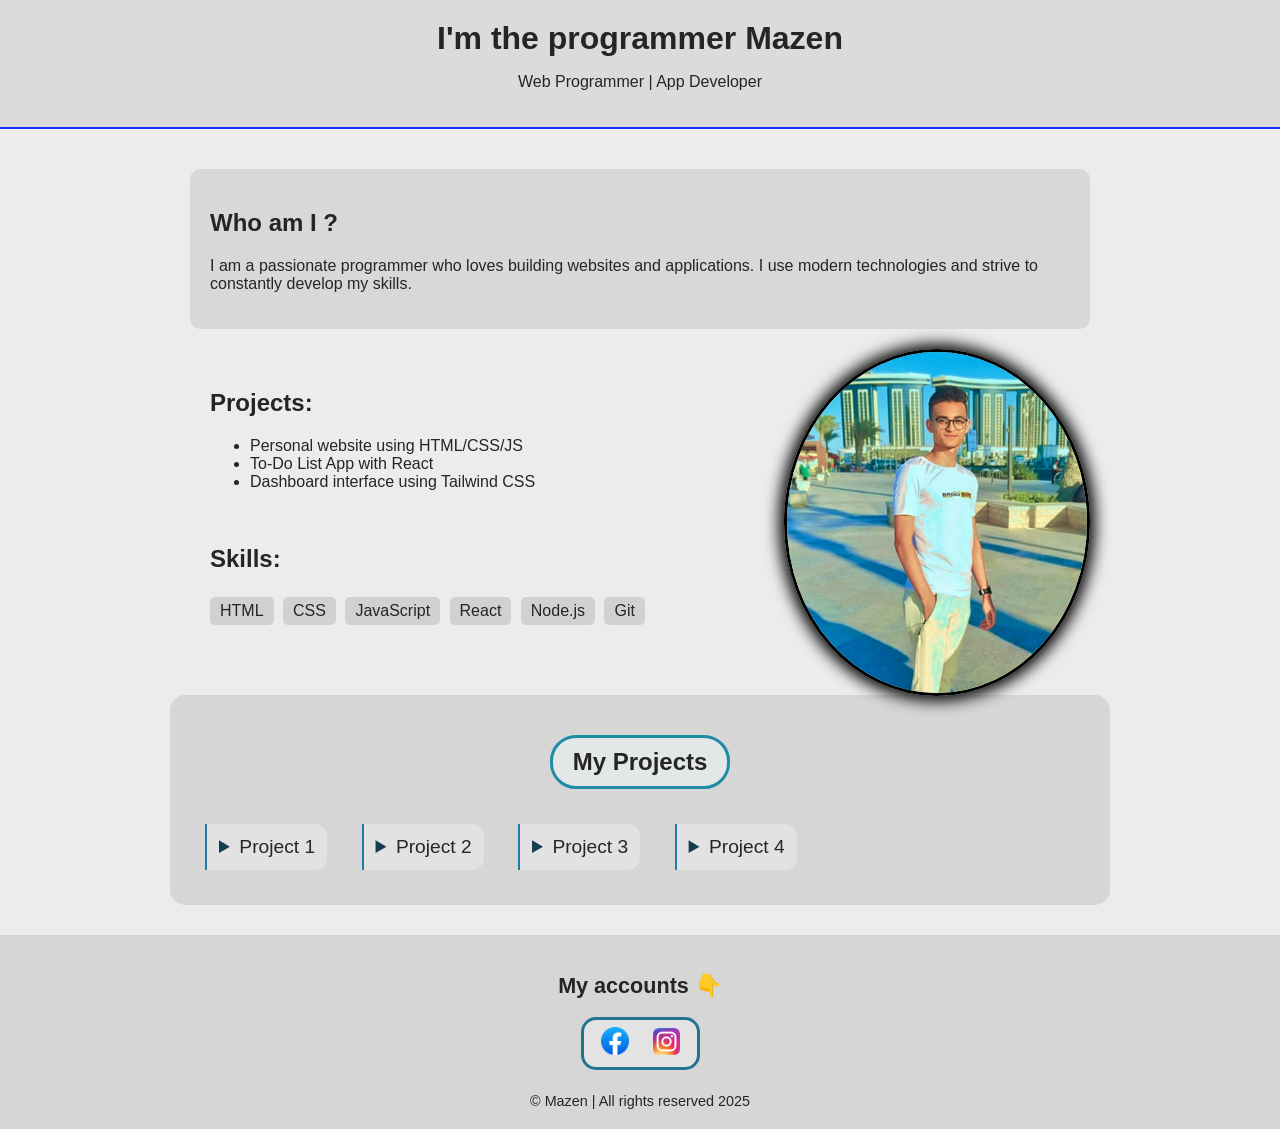
==== my_page.html @ e2db7541 "Add files via upload" ====
<!DOCTYPE html>
<html lang="ar" dir="ltr">

<head>
    <meta charset="UTF-8">
    <meta name="viewport" content="width=device-width, initial-scale=1.0">
    <title>Eng\ Mazen</title>
    <link rel="icon" href="images/pngtree-computer-coding-flat-icon-png-image_3962716.png">
    <link rel="stylesheet" href="CSS/my_page.css">
    
    <style>
    </style>
    
</head>

<body>

    <header>
        <h1>I'm the programmer Mazen</h1>
        <p>Web Programmer | App Developer</p>
    </header>

    <section>

        <div class="about">
            <h2>Who am I ?</h2>
            <p>I am a passionate programmer who loves building websites and applications. I use modern technologies and strive to constantly develop my skills.</p>
        </div>
        

        <img class="image" src="images/IMG_20250701_020953.jpg" draggable="false">


        <div class="Projects">
            <h2>Projects:</h2>
            <ul>
                <li>Personal website using HTML/CSS/JS</li>
                <li>To-Do List App with React</li>
                <li>Dashboard interface using Tailwind CSS</li>
            </ul>
            <br>
            <div class="skills">
                <h2>Skills:</h2>
                <span class="tag">HTML</span>
                <span class="tag">CSS</span>
                <span class="tag">JavaScript</span>
                <span class="tag">React</span>
                <span class="tag">Node.js</span>
                <span class="tag">Git</span>
            </div>
        </div>
    </section>

    <section class="my_projects">
            <h2><border>My Projects</border></h2>
        <div>
            <details>
                <summary>Project 1</summary>
                <a href="https://nourhan338.github.io/page/" target="_blank"><p>The project is a page ofr his teacher.</p></a>
            </details>

            <details>
                <summary>Project 2</summary>
            </details>

            <details>
                <summary>Project 3</summary>
            </details>

            <details>
                <summary>Project 4</summary>
            </details>
        </div>
    
    </section>

    <footer>
        <div class="social">
            <h2>My accounts ​👇​</h2>
            <border style="border: 3px solid #217495; padding: 7px; border-radius: 15px;">
                <a href="https://www.facebook.com/share/15SWDJxvJr/" target="_blank"><img
                        src="images/2021_Facebook_icon.svg.webp" width="28px" draggable="false"></a>
                <a href="https://www.instagram.com/mazenmohamed7200?igsh=MTI1a2ptMGh0N2RiYw==" target="_blank"><img
                        src="images/Instagram_icon.png.webp" width="27px" draggable="false"></a>
            </border>
        </div>
        &copy; Mazen | All rights reserved 2025
    </footer>

</body>



</html>
---- CSS/my_page.css ----
body {
    font-family: 'Segoe UI', sans-serif;
    background-color:#ececec;
    color: #252525;
    margin: 0;
    padding: 0;
    justify-content: center;
}

header {
    background-color: #dbdbdb;
    padding: 20px;
    text-align: center;
    border-bottom: 2px solid #1934ff;
}

header h1 {
    margin: 0;
    font-size: 2em;
}

section {
    padding: 40px 20px 20px 20px;
    max-width: 900px;
    margin: auto;
}

.about {
    background-color: #d9d8d8;
    border-radius: 10px;
    padding: 20px;
    margin-bottom: 20px;
}


.image {
    margin: auto;
    width: 40%;
    width: 300px;
    border: 3px solid black;
    border-radius: 50%;
    box-shadow: 0px 0px 15px 5px black;
    float: right;
}

.Projects {
    padding: 20px;
    width: 60%;
}

.tag {
    display: inline-block;
    background-color: #d1d1d1;
    padding: 5px 10px;
    border-radius: 5px;
    margin: 5px 5px 0 0;
}

.my_projects {
    padding: 20px;
    margin-bottom: 30px;
    margin-top:30px;
    max-width: 900px;
    border-radius: 15px;
    background-color: #d6d6d6;
}

.my_projects h2 {
    text-align: center;
}

.my_projects border {
    display: inline-block;
    padding: 10px 20px;
    border: #1d8ca5 3px solid;
    border-radius: 26px;
    background-color: #e3e7e7;

}

.my_projects details {
    margin: 15px;
    padding: 12px;
    background-color: #e2e2e2;
    border-radius: 0px 12px 12px 0px;
    display: inline-block;
    border-left: #1d7eab 2.5px solid;
}

.my_projects summary {
    font-size: 1.2em;
    cursor: pointer;
    font-weight:400;
}

summary::marker {
    color: #133d50;
}

.my_projects summary:hover {
    color: #1d7eab;
}

.my_projects a {
    color: #323232;
    font-size: 1.1em;
}

.my_projects a:hover {
    color: #1d7eab;
}

.my_projects p {
    margin: 5px 2px ;
}

footer {
    text-align: center;
    padding: 20px;
    background-color: #d6d6d6;
    font-size: 0.9em;
}

.social {
    text-align: center;
    padding: 0px;
    height: 120px;
}

.social a {
    margin: 0 10px;
    text-decoration: none;
    font-size: 1.2em;
}

.social border {
    display: inline-block;
    padding: 5px;
    border-radius: 10px;
    background-color: #e3e3e3;
}
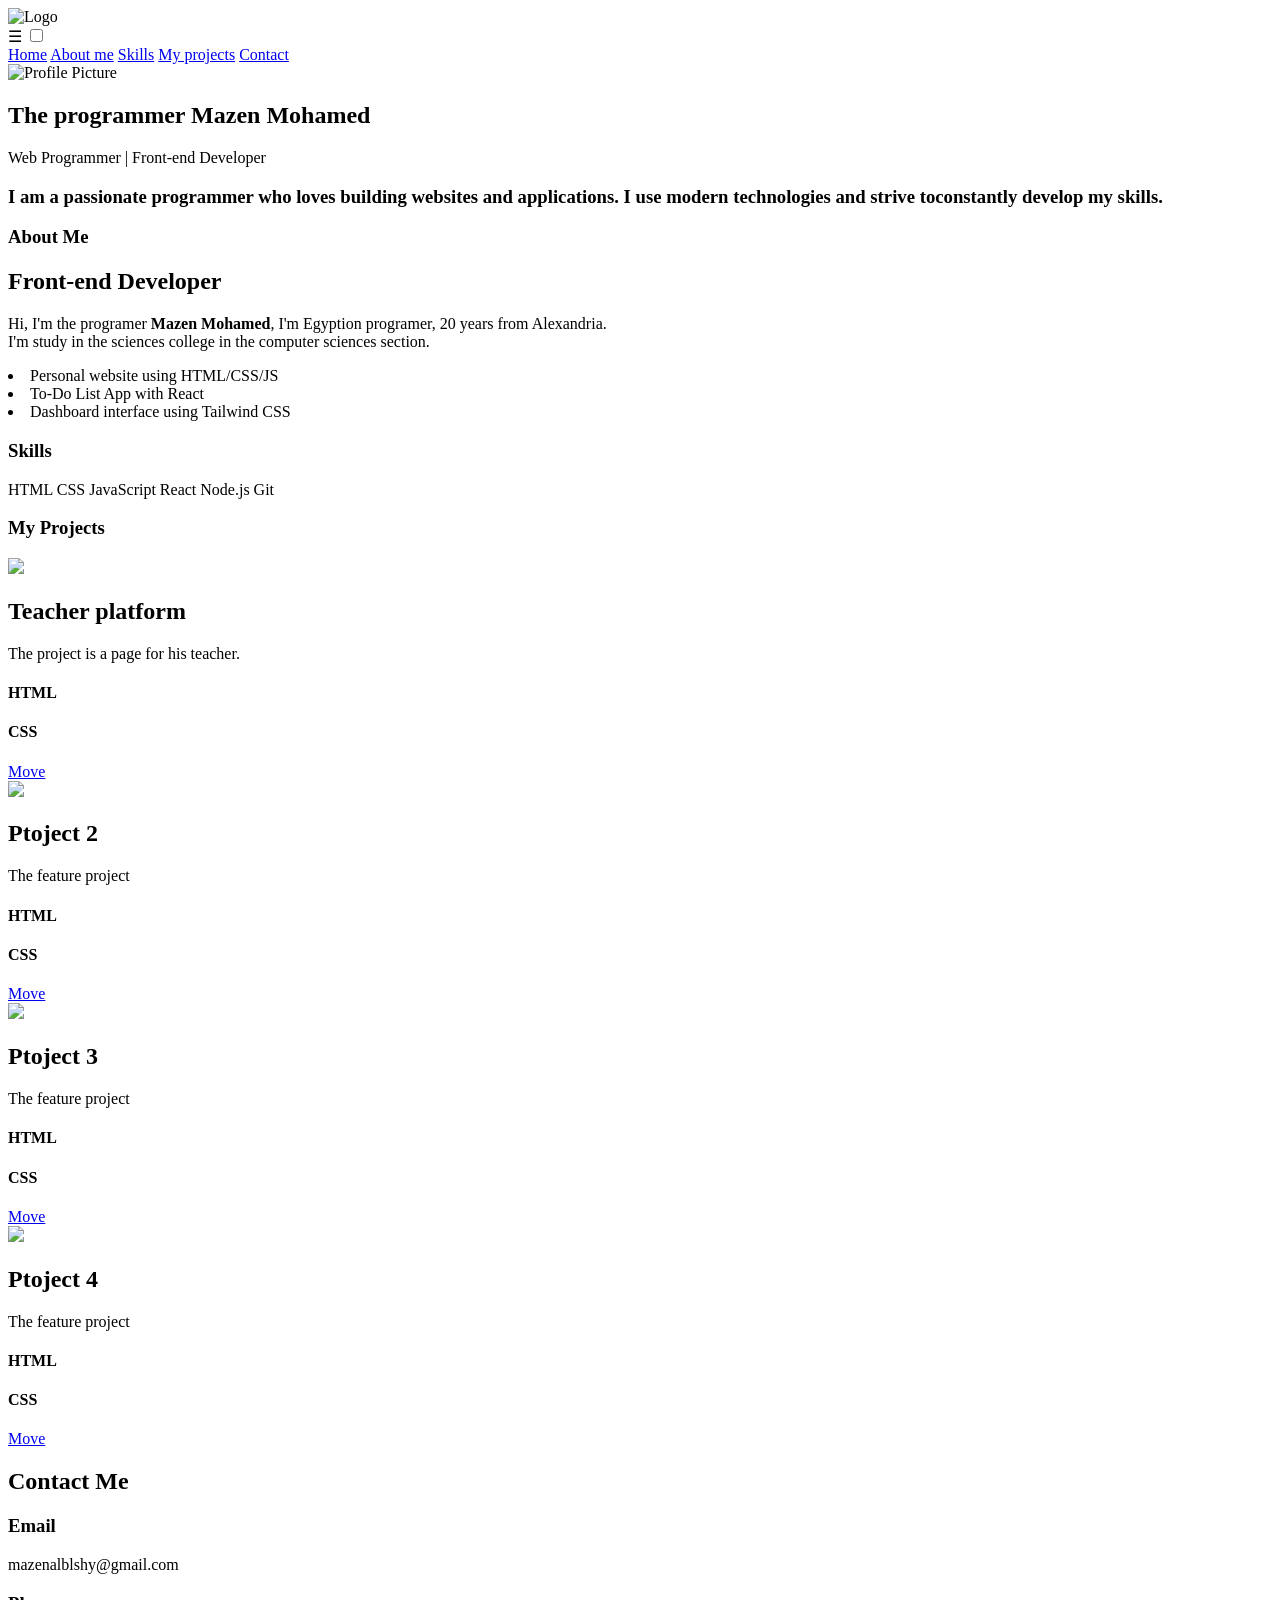
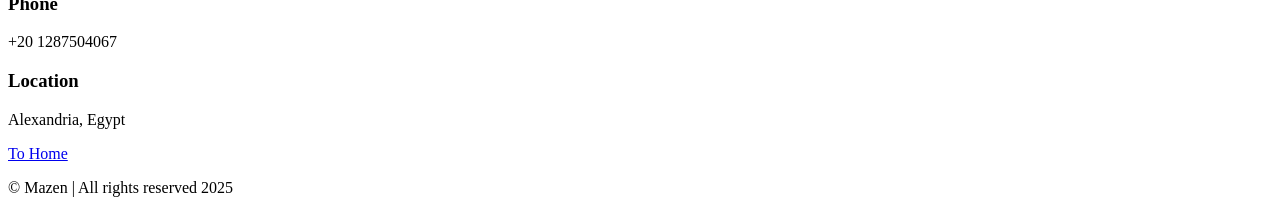
==== commit e31397dc: "Add files via upload" ====
--- a/my_page.html
+++ b/my_page.html
@@ -4,87 +4,180 @@
 <head>
     <meta charset="UTF-8">
     <meta name="viewport" content="width=device-width, initial-scale=1.0">
-    <title>Eng\ Mazen</title>
-    <link rel="icon" href="images/pngtree-computer-coding-flat-icon-png-image_3962716.png">
-    <link rel="stylesheet" href="CSS/my_page.css">
+    <title>Mazen Mohamed | Front-end Developer</title>
+    <link rel="icon" href="../my page/img/pngtree-computer-coding-flat-icon-png-image_3962716.png">
+    <link rel="stylesheet" href="../my page/my_page.css">
+    <link rel="stylesheet" href="../CSS/all.min.css"> <!-- font awesome -->
     
     <style>
     </style>
     
 </head>
 
-<body>
+<body id="Home">
 
     <header>
-        <h1>I'm the programmer Mazen</h1>
-        <p>Web Programmer | App Developer</p>
+        <img src="../my page/img/pngtree-black-and-white-logo-of-the-letter-m-vector-png-image_723335000.png" draggable="false" alt="Logo">
+
+            <!-- <summary><i class="fa-solid fa-bars"></i></summary> -->
+            <nav>
+                <div class="nav-container">
+                    
+                    <!-- زر القائمة -->
+                    <label for="menu-toggle" class="menu-btn">☰</label>
+                    <input type="checkbox" id="menu-toggle">
+            <div class="nav-links">
+                <a href="#Home">Home</a>
+                <a href="#about">About me</a>
+                <a href="#skills">Skills</a>
+                <a href="#my_projects">My projects</a>
+                <a href="#contact">Contact</a>
+            </div>
+            </nav>
     </header>
 
     <section>
-
-        <div class="about">
-            <h2>Who am I ?</h2>
-            <p>I am a passionate programmer who loves building websites and applications. I use modern technologies and strive to constantly develop my skills.</p>
+        
+        <div class="image">
+            <img src="../my page/img/1756088460954.GridArt_٢٠٢٥٠٨٢٥_٠٢٥٤٤٣٦١٥.jpg" draggable="false" alt="Profile Picture" class="teacher-image">
         </div>
         
-
-        <img class="image" src="images/IMG_20250701_020953.jpg" draggable="false">
-
-
-        <div class="Projects">
-            <h2>Projects:</h2>
-            <ul>
+        <div class="page">
+            <h1>The programmer <b>Mazen Mohamed</b></h1>
+            <p>Web Programmer | Front-end Developer</p>
+            <h3>I am a passionate programmer who loves building websites and applications. I use modern technologies and strive toconstantly develop my skills.</h3>
+        </div>
+        
+        
+        <section class="about" id="about">
+            <h1><border>About <strong>Me</strong></border></h1>
+            <h2>Front-end Developer</h2>
+            <p>Hi, I'm the programer <strong>Mazen Mohamed</strong>, I'm Egyption programer, 20 years from Alexandria. <br>I'm study in the sciences college in the computer sciences section. </p>
+            
+            
+            <div class="list">
                 <li>Personal website using HTML/CSS/JS</li>
                 <li>To-Do List App with React</li>
                 <li>Dashboard interface using Tailwind CSS</li>
-            </ul>
-            <br>
-            <div class="skills">
-                <h2>Skills:</h2>
-                <span class="tag">HTML</span>
-                <span class="tag">CSS</span>
-                <span class="tag">JavaScript</span>
-                <span class="tag">React</span>
-                <span class="tag">Node.js</span>
-                <span class="tag">Git</span>
             </div>
-        </div>
-    </section>
+        </section>
+            
+        <section class="skills" id="skills">
+            <h1><border>Skills</border></h1>
+                
+            <span class="tag">HTML</span>
+            <span class="tag">CSS</span>
+            <span class="tag">JavaScript</span>
+            <span class="tag">React</span>
+            <span class="tag">Node.js</span>
+            <span class="tag">Git</span>
+        </section>
+            
+        
+        <section class="my_projects" id="my_projects">
+            <h1 for="my_projects"><border><b>My</b> Projects</border></h1>
 
-    <section class="my_projects">
-            <h2><border>My Projects</border></h2>
-        <div>
-            <details>
-                <summary>Project 1</summary>
-                <a href="https://nourhan338.github.io/page/" target="_blank"><p>The project is a page ofr his teacher.</p></a>
-            </details>
 
-            <details>
-                <summary>Project 2</summary>
-            </details>
+            <div class="projects">
+                    <img src="../my page/img/لقطة شاشة 2025-09-08 192407.png" draggable="false">
+                    <h2>Teacher platform</h2>
+                    <p>The project is a page for his teacher.</p>
+                    <span class="work">
+                        <h4>HTML</h4>
+                        <h4>CSS</h4>
+                    </span>
 
-            <details>
-                <summary>Project 3</summary>
-            </details>
+                    <div class="link">
+                        <a href="https://nourhan338.github.io/page/" target="_blank"><i class="fa-solid fa-share-from-square"></i> Move</a>
+                    </div>
+            </div>
+                
+            <div class="projects">
+                    <img src="../my page/img/5501609ee45d514d1f2c4a63502045e2.gif" draggable="false">
+                    <h2>Ptoject 2</h2>
+                    <p>The feature project</p>
+                    <span class="work">
+                        <h4>HTML</h4>
+                        <h4>CSS</h4>
+                    </span>
+                    
+                    <div class="link">
+                        <a href="#my_project"><i class="fa-solid fa-share-from-square"></i> Move</a>
+                    </div>
+            </div>
+                
+            
+            <div class="projects">
+                    <img src="../my page/img/5501609ee45d514d1f2c4a63502045e2.gif" draggable="false">
+                    <h2>Ptoject 3</h2>
+                    <p>The feature project</p>
+                    <span class="work">
+                        <h4>HTML</h4>
+                        <h4>CSS</h4>
+                    </span>
+                    
+                    <div class="link">
+                        <a href="#my_project"><i class="fa-solid fa-share-from-square"></i> Move</a>
+                    </div>
 
-            <details>
-                <summary>Project 4</summary>
-            </details>
-        </div>
+            </div>  
+                
+            
+            <div class="projects">  
+                    <img src="../my page/img/5501609ee45d514d1f2c4a63502045e2.gif" draggable="false">
+                    <h2>Ptoject 4</h2>
+                    <p>The feature project</p>
+                    <span class="work">
+                        <h4>HTML</h4>
+                        <h4>CSS</h4>
+                    </span>
+                    
+                    <div class="link">
+                        <a href="#my_project"><i class="fa-solid fa-share-from-square"></i> Move</a>
+                    </div>
+            </div>
+               
+            
+        
+        </section>
     
     </section>
 
+    <section class="social" id="contact">
+        <h1>Contact <strong>Me</strong>​</h1>
+        
+        <span class="email">
+            <i class="fa-solid fa-envelope"></i>
+            <h3>Email</h3>
+            <p>mazenalblshy@gmail.com</p>
+        </span>     
+
+        <span class="phone">
+            <i class="fa-solid fa-phone-flip"></i>
+            <h3>Phone</h3>
+            <p>+20 1287504067</p>
+        </span>
+
+        <span class="location">
+            <i class="fa-solid fa-location-dot"></i>
+            <h3>Location</h3>
+            <p>Alexandria, Egypt</p>
+        </span>
+
+        <div class="accounts">
+            <a href="https://www.facebook.com/share/15SWDJxvJr/" target="_blank"><i class="fa-brands fa-facebook-f"></i></a>
+            <a href="https://www.instagram.com/mazenmohamed7200?igsh=MTI1a2ptMGh0N2RiYw==" target="_blank"><i class="fa-brands fa-instagram"></i></a>
+            <a href="https://wa.me/+201287504067" target="_blank"><i class="fa-brands fa-whatsapp"></i></a>
+        </div>
+
+        <nav calss="home">
+            <a href="#Home">To Home</a>
+        </nav>
+        
+    </section>
+    
     <footer>
-        <div class="social">
-            <h2>My accounts ​👇​</h2>
-            <border style="border: 3px solid #217495; padding: 7px; border-radius: 15px;">
-                <a href="https://www.facebook.com/share/15SWDJxvJr/" target="_blank"><img
-                        src="images/2021_Facebook_icon.svg.webp" width="28px" draggable="false"></a>
-                <a href="https://www.instagram.com/mazenmohamed7200?igsh=MTI1a2ptMGh0N2RiYw==" target="_blank"><img
-                        src="images/Instagram_icon.png.webp" width="27px" draggable="false"></a>
-            </border>
-        </div>
-        &copy; Mazen | All rights reserved 2025
+        <p>&copy; Mazen | All rights reserved 2025<p>
     </footer>
 
 </body>
